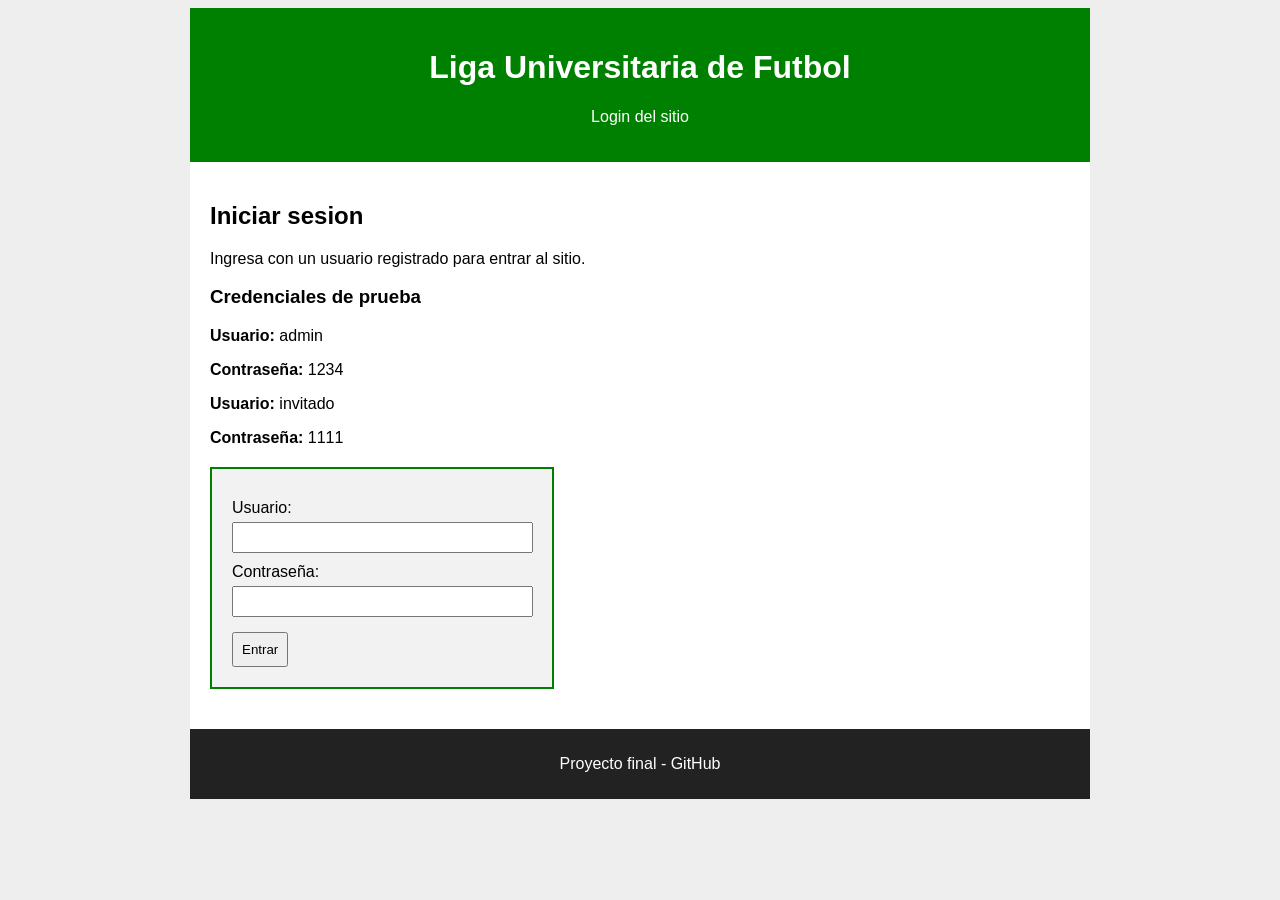
==== acceso.html @ 37dc808d "avance del login" ====
<!DOCTYPE html>
<html>
<head>
    <title>Login</title>
    <link rel="stylesheet" href="./css/estilos.css">
</head>
<body>

    <div id="contenedor">

        <header id="encabezado">
            <h1>Liga Universitaria de Futbol</h1>
            <p>Login del sitio</p>
        </header>

        <main id="contenido">

            <article>
                <h2>Iniciar sesion</h2>

                <p>
                    Ingresa con un usuario registrado para entrar al sitio.
                </p>

                <div id="credenciales">
                    <h3>Credenciales de prueba</h3>

                    <div class="usuarioPrueba">
                        <p><b>Usuario:</b> admin</p>
                        <p><b>Contraseña:</b> 1234</p>
                    </div>

                    <div class="usuarioPrueba">
                        <p><b>Usuario:</b> invitado</p>
                        <p><b>Contraseña:</b> 1111</p>
                    </div>
                </div>

                <div id="formulario">
                    <label for="usuario">Usuario:</label>
                    <input type="text" id="usuario">

                    <label for="clave">Contraseña:</label>
                    <input type="password" id="clave">

                    <button onclick="validarAcceso()">Entrar</button>
                </div>

                <div id="mensaje">
                </div>
            </article>

        </main>

        <footer id="pie">
            <p>Proyecto final - GitHub</p>
        </footer>

    </div>

    <script src="./js/acceso.js"></script>
</body>
</html>
---- css/estilos.css ----
body {
    background-color: #eeeeee;
    font-family: Arial;
}

#contenedor {
    width: 900px;
    margin: auto;
    background-color: white;
}

#encabezado {
    background-color: green;
    color: white;
    text-align: center;
    padding: 20px;
}

#menu {
    background-color: #222222;
    padding: 10px;
    text-align: center;
}

#menu a {
    color: white;
    text-decoration: none;
    margin: 10px;
    padding: 5px;
}

#menu a:hover {
    background-color: green;
}

#contenido {
    padding: 20px;
}

#partido {
    border: 2px solid green;
    padding: 15px;
    background-color: #f2f2f2;
}

#pie {
    background-color: #222222;
    color: white;
    text-align: center;
    padding: 10px;
}



table {
    width: 100%;
    border-collapse: collapse;
    margin-top: 20px;
}

th {
    background-color: green;
    color: white;
    padding: 10px;
    border: 1px solid black;
}

td {
    padding: 10px;
    border: 1px solid black;
    text-align: center;
}

article {
    margin-bottom: 20px;
}

#filtros {
    margin-top: 20px;
    margin-bottom: 20px;
}

#filtros label {
    margin-right: 10px;
}

#filtros select {
    padding: 5px;
}

#filtros button {
    padding: 5px;
    margin-left: 5px;
}

.tarjetas {
    display: flex;
    flex-wrap: wrap;
    gap: 15px;
    margin-bottom: 20px;
}

.tarjeta {
    width: 190px;
    background-color: #f2f2f2;
    border: 2px solid green;
    padding: 15px;
}

.tarjeta h3 {
    background-color: green;
    color: white;
    padding: 10px;
    margin-top: 0px;
    text-align: center;
}

.tarjeta p {
    font-size: 14px;
}

.jugador {
    border: 2px solid #222222;
}

.jugador h3 {
    background-color: #222222;
}

.resumen {
    background-color: #f2f2f2;
    border: 2px solid green;
    padding: 15px;
    margin-top: 20px;
    margin-bottom: 20px;
}

.resumen h3 {
    background-color: green;
    color: white;
    padding: 10px;
    margin-top: 0px;
}

.noticias {
    margin-top: 20px;
}

.noticia {
    background-color: #f2f2f2;
    border: 2px solid green;
    padding: 15px;
    margin-bottom: 20px;
}

.noticia h3 {
    background-color: green;
    color: white;
    padding: 10px;
    margin-top: 0px;
}

.noticia blockquote {
    background-color: white;
    border-left: 5px solid green;
    margin: 10px;
    padding: 10px;
    font-style: italic;
}

#formulario {
    background-color: #f2f2f2;
    border: 2px solid green;
    padding: 20px;
    width: 300px;
    margin-top: 20px;
}

#formulario label {
    display: block;
    margin-top: 10px;
}

#formulario input {
    width: 95%;
    padding: 6px;
    margin-top: 5px;
}

#formulario button {
    margin-top: 15px;
    padding: 8px;
}

.correcto {
    background-color: #d7ffd7;
    border: 1px solid green;
    padding: 10px;
    width: 300px;
}

.incorrecto {
    background-color: #ffd7d7;
    border: 1px solid red;
    padding: 10px;
    width: 300px;
}
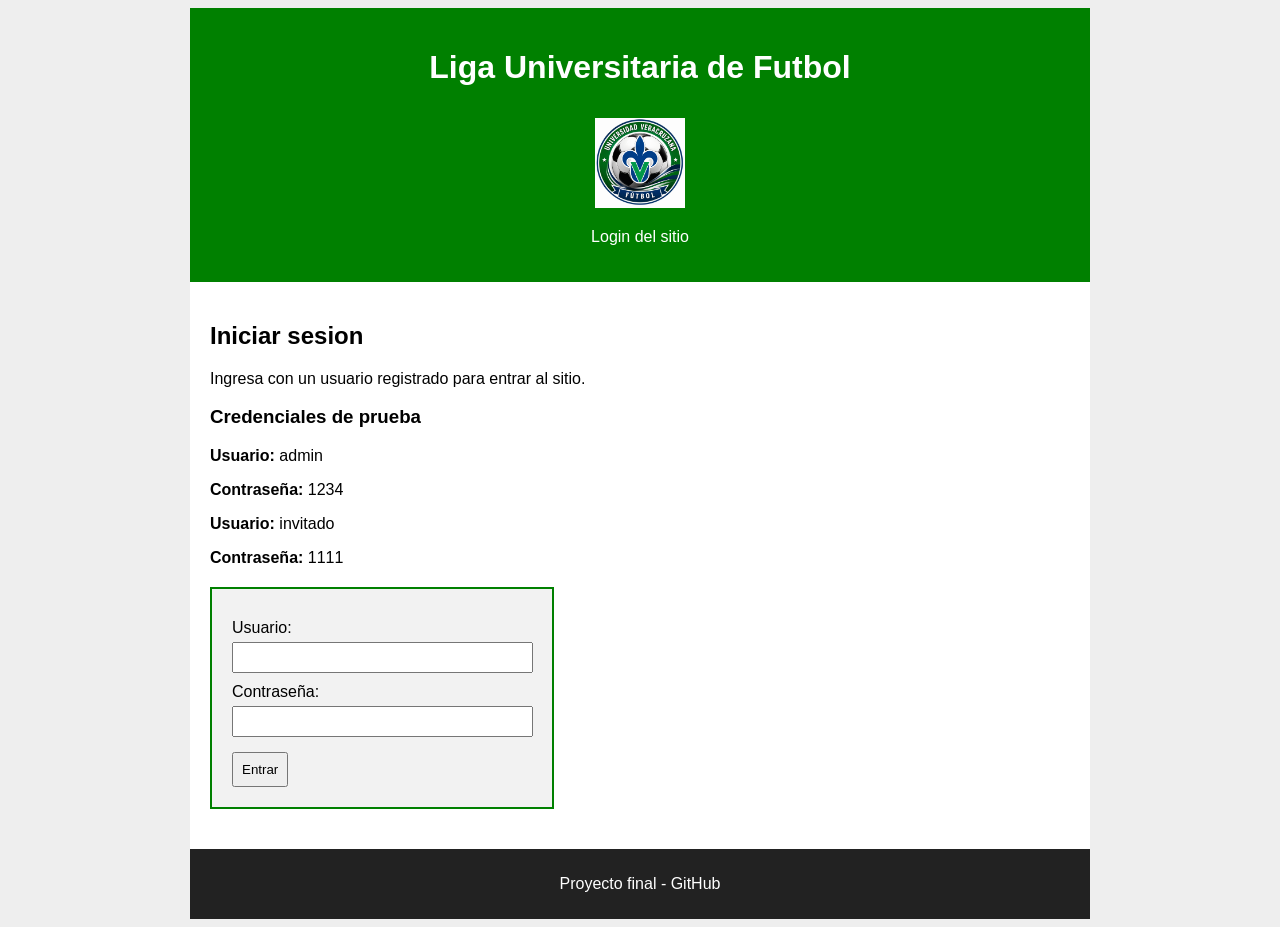
==== commit a86716cf: "avance 13 ya esta el logo" ====
--- a/acceso.html
+++ b/acceso.html
@@ -10,6 +10,7 @@
 
         <header id="encabezado">
             <h1>Liga Universitaria de Futbol</h1>
+            <img id="logo" src="./img/logouv.png" alt="Logo de la Liga Universitaria de Futbol">
             <p>Login del sitio</p>
         </header>
 
--- a/css/estilos.css
+++ b/css/estilos.css
@@ -204,4 +204,57 @@
     border: 1px solid red;
     padding: 10px;
     width: 300px;
+}
+
+#logo {
+    width: 90px;
+    height: 90px;
+    margin-top: 10px;
+}
+
+@media screen and (max-width: 700px) {
+    #contenedor {
+        width: 95%;
+    }
+
+    #menu a {
+        display: block;
+        margin: 5px;
+    }
+
+    #contenido {
+        padding: 10px;
+    }
+
+    .tarjeta {
+        width: 90%;
+    }
+
+    table {
+        font-size: 12px;
+    }
+
+    th {
+        padding: 5px;
+    }
+
+    td {
+        padding: 5px;
+    }
+
+    #formulario {
+        width: auto;
+    }
+
+    #credenciales {
+        width: auto;
+    }
+
+    .correcto {
+        width: auto;
+    }
+
+    .incorrecto {
+        width: auto;
+    }
 }
